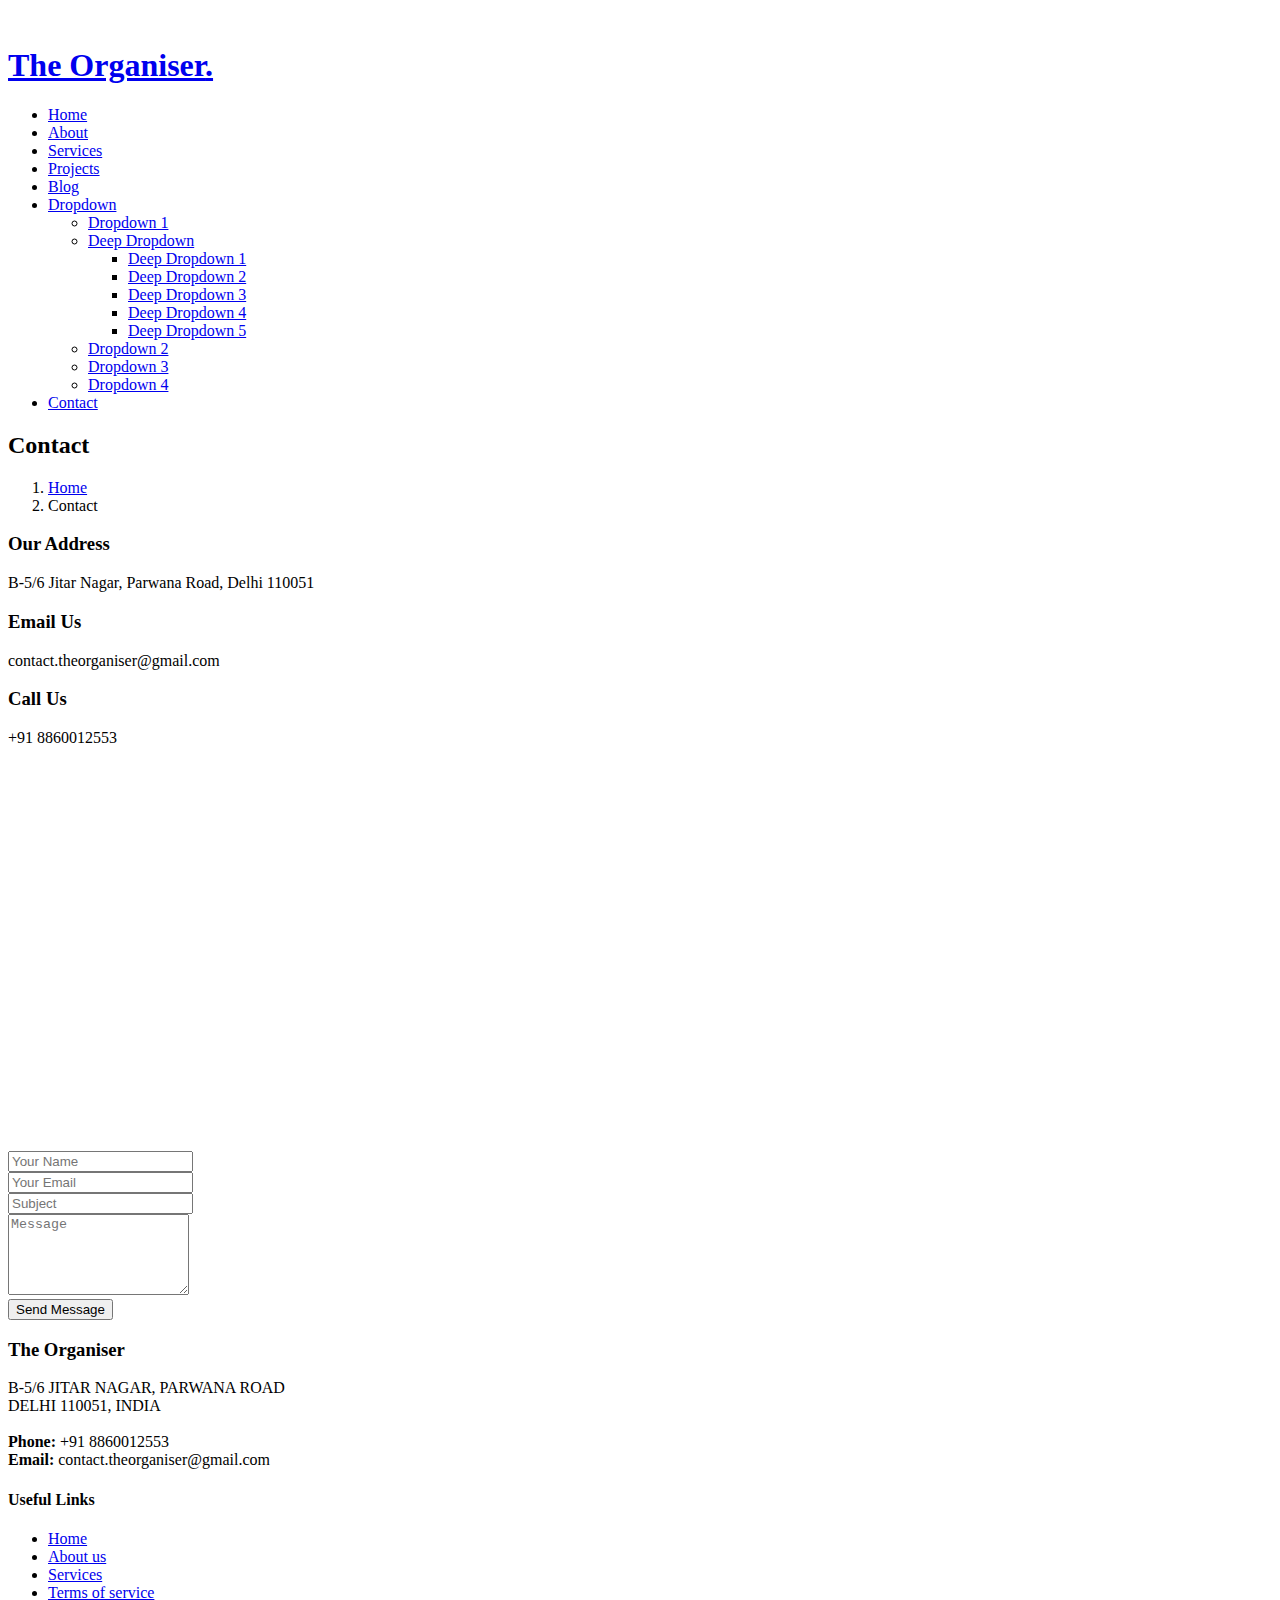
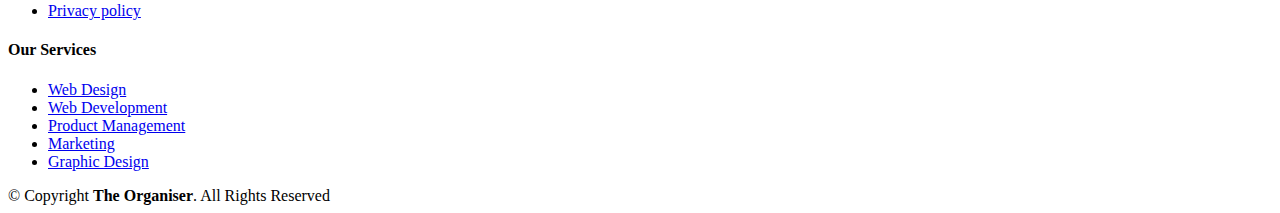
==== contact.html @ 1b604f3f "Contact page and form connection" ====
<!DOCTYPE html>
<html lang="en">

<head>
  <meta charset="utf-8">
  <meta content="width=device-width, initial-scale=1.0" name="viewport">

  <title>The Organiser - Contact</title>
  <meta content="" name="description">
  <meta content="" name="keywords">

  <!-- Favicons -->
  <link href="assets/img/favicon.ico" rel="icon">
  <link href="assets/img/apple-touch-icon.png" rel="apple-touch-icon">

  <!-- Google Fonts -->
  <link rel="preconnect" href="https://fonts.googleapis.com">
  <link rel="preconnect" href="https://fonts.gstatic.com" crossorigin>
  <link href="https://fonts.googleapis.com/css2?family=Open+Sans:ital,wght@0,300;0,400;0,500;0,600;0,700;1,300;1,400;1,600;1,700&family=Roboto:ital,wght@0,300;0,400;0,500;0,600;0,700;1,300;1,400;1,500;1,600;1,700&family=Work+Sans:ital,wght@0,300;0,400;0,500;0,600;0,700;1,300;1,400;1,500;1,600;1,700&display=swap" rel="stylesheet">

  <!-- Vendor CSS Files -->
  <link href="assets/vendor/bootstrap/css/bootstrap.min.css" rel="stylesheet">
  <link href="assets/vendor/bootstrap-icons/bootstrap-icons.css" rel="stylesheet">
  <link href="assets/vendor/fontawesome-free/css/all.min.css" rel="stylesheet">
  <link href="assets/vendor/aos/aos.css" rel="stylesheet">
  <link href="assets/vendor/glightbox/css/glightbox.min.css" rel="stylesheet">
  <link href="assets/vendor/swiper/swiper-bundle.min.css" rel="stylesheet">

  <!-- Template Main CSS File -->
  <link href="assets/css/main.css" rel="stylesheet">

</head>

<body>

  <!-- ======= Header ======= -->
  <header id="header" class="header d-flex align-items-center">
    <div class="container-fluid container-xl d-flex align-items-center justify-content-between">

      <a href="index.html" class="logo d-flex align-items-center">
        <!-- Uncomment the line below if you also wish to use an image logo -->
        <img src="assets/img/logo.png" alt="">
        <h1>The Organiser<span>.</span></h1>
      </a>

      <i class="mobile-nav-toggle mobile-nav-show bi bi-list"></i>
      <i class="mobile-nav-toggle mobile-nav-hide d-none bi bi-x"></i>
      <nav id="navbar" class="navbar">
        <ul>
          <li><a href="index.html">Home</a></li>
          <li><a href="about.html">About</a></li>
          <li><a href="services.html">Services</a></li>
          <li><a href="projects.html">Projects</a></li>
          <li><a href="blog.html">Blog</a></li>
          <li class="dropdown"><a href="#"><span>Dropdown</span> <i class="bi bi-chevron-down dropdown-indicator"></i></a>
            <ul>
              <li><a href="#">Dropdown 1</a></li>
              <li class="dropdown"><a href="#"><span>Deep Dropdown</span> <i class="bi bi-chevron-down dropdown-indicator"></i></a>
                <ul>
                  <li><a href="#">Deep Dropdown 1</a></li>
                  <li><a href="#">Deep Dropdown 2</a></li>
                  <li><a href="#">Deep Dropdown 3</a></li>
                  <li><a href="#">Deep Dropdown 4</a></li>
                  <li><a href="#">Deep Dropdown 5</a></li>
                </ul>
              </li>
              <li><a href="#">Dropdown 2</a></li>
              <li><a href="#">Dropdown 3</a></li>
              <li><a href="#">Dropdown 4</a></li>
            </ul>
          </li>
          <li><a href="contact.html" class="active">Contact</a></li>
        </ul>
      </nav><!-- .navbar -->

    </div>
  </header><!-- End Header -->

  <main id="main">

    <!-- ======= Breadcrumbs ======= -->
    <div class="breadcrumbs d-flex align-items-center" style="background-image: url('assets/img/breadcrumbs-bg.jpeg');">
      <div class="container position-relative d-flex flex-column align-items-center" data-aos="fade">

        <h2>Contact</h2>
        <ol>
          <li><a href="index.html">Home</a></li>
          <li>Contact</li>
        </ol>

      </div>
    </div><!-- End Breadcrumbs -->

    <!-- ======= Contact Section ======= -->
    <section id="contact" class="contact">
      <div class="container" data-aos="fade-up" data-aos-delay="100">

        <div class="row gy-4">
          <div class="col-lg-6">
            <div class="info-item  d-flex flex-column justify-content-center align-items-center">
              <i class="bi bi-map"></i>
              <h3>Our Address</h3>
              <p>B-5/6 Jitar Nagar, Parwana Road, Delhi 110051</p>
            </div>
          </div><!-- End Info Item -->

          <div class="col-lg-3 col-md-6">
            <div class="info-item d-flex flex-column justify-content-center align-items-center">
              <i class="bi bi-envelope"></i>
              <h3>Email Us</h3>
              <p>contact.theorganiser@gmail.com</p>
            </div>
          </div><!-- End Info Item -->

          <div class="col-lg-3 col-md-6">
            <div class="info-item  d-flex flex-column justify-content-center align-items-center">
              <i class="bi bi-telephone"></i>
              <h3>Call Us</h3>
              <p>+91 8860012553</p>
            </div>
          </div><!-- End Info Item -->

        </div>

        <div class="row gy-4 mt-1">

          <div class="col-lg-6 ">
            <iframe src="https://www.google.com/maps/embed?pb=!1m18!1m12!1m3!1d448183.739071937!2d76.81307278286253!3d28.646677259482846!2m3!1f0!2f0!3f0!3m2!1i1024!2i768!4f13.1!3m3!1m2!1s0x390cfd5b347eb62d%3A0x37205b715389640!2sDelhi!5e0!3m2!1sen!2sin!4v1661355972885!5m2!1sen!2sin" frameborder="0" style="border:0; width: 100%; height: 384px;" allowfullscreen></iframe>
          </div><!-- End Google Maps -->

          <div class="col-lg-6">
            <form action="https://formspree.io/f/xzbwzrog" method="post" role="form" class="php-email-form">
              <div class="row gy-4">
                <div class="col-lg-6 form-group">
                  <input type="text" name="name" class="form-control" id="name" placeholder="Your Name" required>
                </div>
                <div class="col-lg-6 form-group">
                  <input type="email" class="form-control" name="email" id="email" placeholder="Your Email" required>
                </div>
              </div>
              <div class="form-group">
                <input type="text" class="form-control" name="subject" id="subject" placeholder="Subject" required>
              </div>
              <div class="form-group">
                <textarea class="form-control" name="message" rows="5" placeholder="Message" required></textarea>
              </div>
              <input type="hidden" name="_next" value="https://theorganiser.co.in/thanks.html">
              
              <div class="text-center"><button type="submit">Send Message</button></div>

            </form>
          </div><!-- End Contact Form -->

        </div>

      </div>
    </section><!-- End Contact Section -->

  </main><!-- End #main -->

  <!-- ======= Footer ======= -->
  <footer id="footer" class="footer">

    <div class="footer-content position-relative">
      <div class="container">
        <div class="row">

          <div class="col-lg-4 col-md-6">
            <div class="footer-info">
              <h3>The Organiser</h3>
              <p>
                B-5/6 JITAR NAGAR, PARWANA ROAD <br>
                DELHI 110051, INDIA<br><br>
                <strong>Phone:</strong> +91 8860012553<br>
                <strong>Email:</strong> contact.theorganiser@gmail.com<br>
              </p>
              <div class="social-links d-flex mt-3">
                <a href="#" class="d-flex align-items-center justify-content-center"><i class="bi bi-twitter"></i></a>
                <a href="#" class="d-flex align-items-center justify-content-center"><i class="bi bi-facebook"></i></a>
                <a href="#" class="d-flex align-items-center justify-content-center"><i class="bi bi-instagram"></i></a>
                <a href="https://www.linkedin.com/company/theorganiser" class="d-flex align-items-center justify-content-center"><i class="bi bi-linkedin"></i></a>
              </div>
            </div>
          </div><!-- End footer info column-->

          <div class="col-lg-2 col-md-3 footer-links">
            <h4>Useful Links</h4>
            <ul>
              <li><a href="#">Home</a></li>
              <li><a href="#">About us</a></li>
              <li><a href="#">Services</a></li>
              <li><a href="#">Terms of service</a></li>
              <li><a href="#">Privacy policy</a></li>
            </ul>
          </div><!-- End footer links column-->

          <div class="col-lg-2 col-md-3 footer-links">
            <h4>Our Services</h4>
            <ul>
              <li><a href="#">Web Design</a></li>
              <li><a href="#">Web Development</a></li>
              <li><a href="#">Product Management</a></li>
              <li><a href="#">Marketing</a></li>
              <li><a href="#">Graphic Design</a></li>
            </ul>
          </div><!-- End footer links column-->

          <!-- <div class="col-lg-2 col-md-3 footer-links">
            <h4>Hic solutasetp</h4>
            <ul>
              <li><a href="#">Molestiae accusamus iure</a></li>
              <li><a href="#">Excepturi dignissimos</a></li>
              <li><a href="#">Suscipit distinctio</a></li>
              <li><a href="#">Dilecta</a></li>
              <li><a href="#">Sit quas consectetur</a></li>
            </ul>
          </div>End footer links column -->

          <!-- <div class="col-lg-2 col-md-3 footer-links">
            <h4>Nobis illum</h4>
            <ul>
              <li><a href="#">Ipsam</a></li>
              <li><a href="#">Laudantium dolorum</a></li>
              <li><a href="#">Dinera</a></li>
              <li><a href="#">Trodelas</a></li>
              <li><a href="#">Flexo</a></li>
            </ul>
          </div>End footer links column -->

        </div>
      </div>
    </div>

    <div class="footer-legal text-center position-relative">
      <div class="container">
        <div class="copyright">
          &copy; Copyright <strong><span>The Organiser</span></strong>. All Rights Reserved
        </div>
      </div>
    </div>

  </footer>
  <!-- End Footer -->

  <a href="#" class="scroll-top d-flex align-items-center justify-content-center"><i class="bi bi-arrow-up-short"></i></a>

  <div id="preloader"></div>

  <!-- Vendor JS Files -->
  <script src="assets/vendor/bootstrap/js/bootstrap.bundle.min.js"></script>
  <script src="assets/vendor/aos/aos.js"></script>
  <script src="assets/vendor/glightbox/js/glightbox.min.js"></script>
  <script src="assets/vendor/isotope-layout/isotope.pkgd.min.js"></script>
  <script src="assets/vendor/swiper/swiper-bundle.min.js"></script>
  <script src="assets/vendor/purecounter/purecounter_vanilla.js"></script>


  <!-- Template Main JS File -->
  <script src="assets/js/main.js"></script>

</body>

</html>
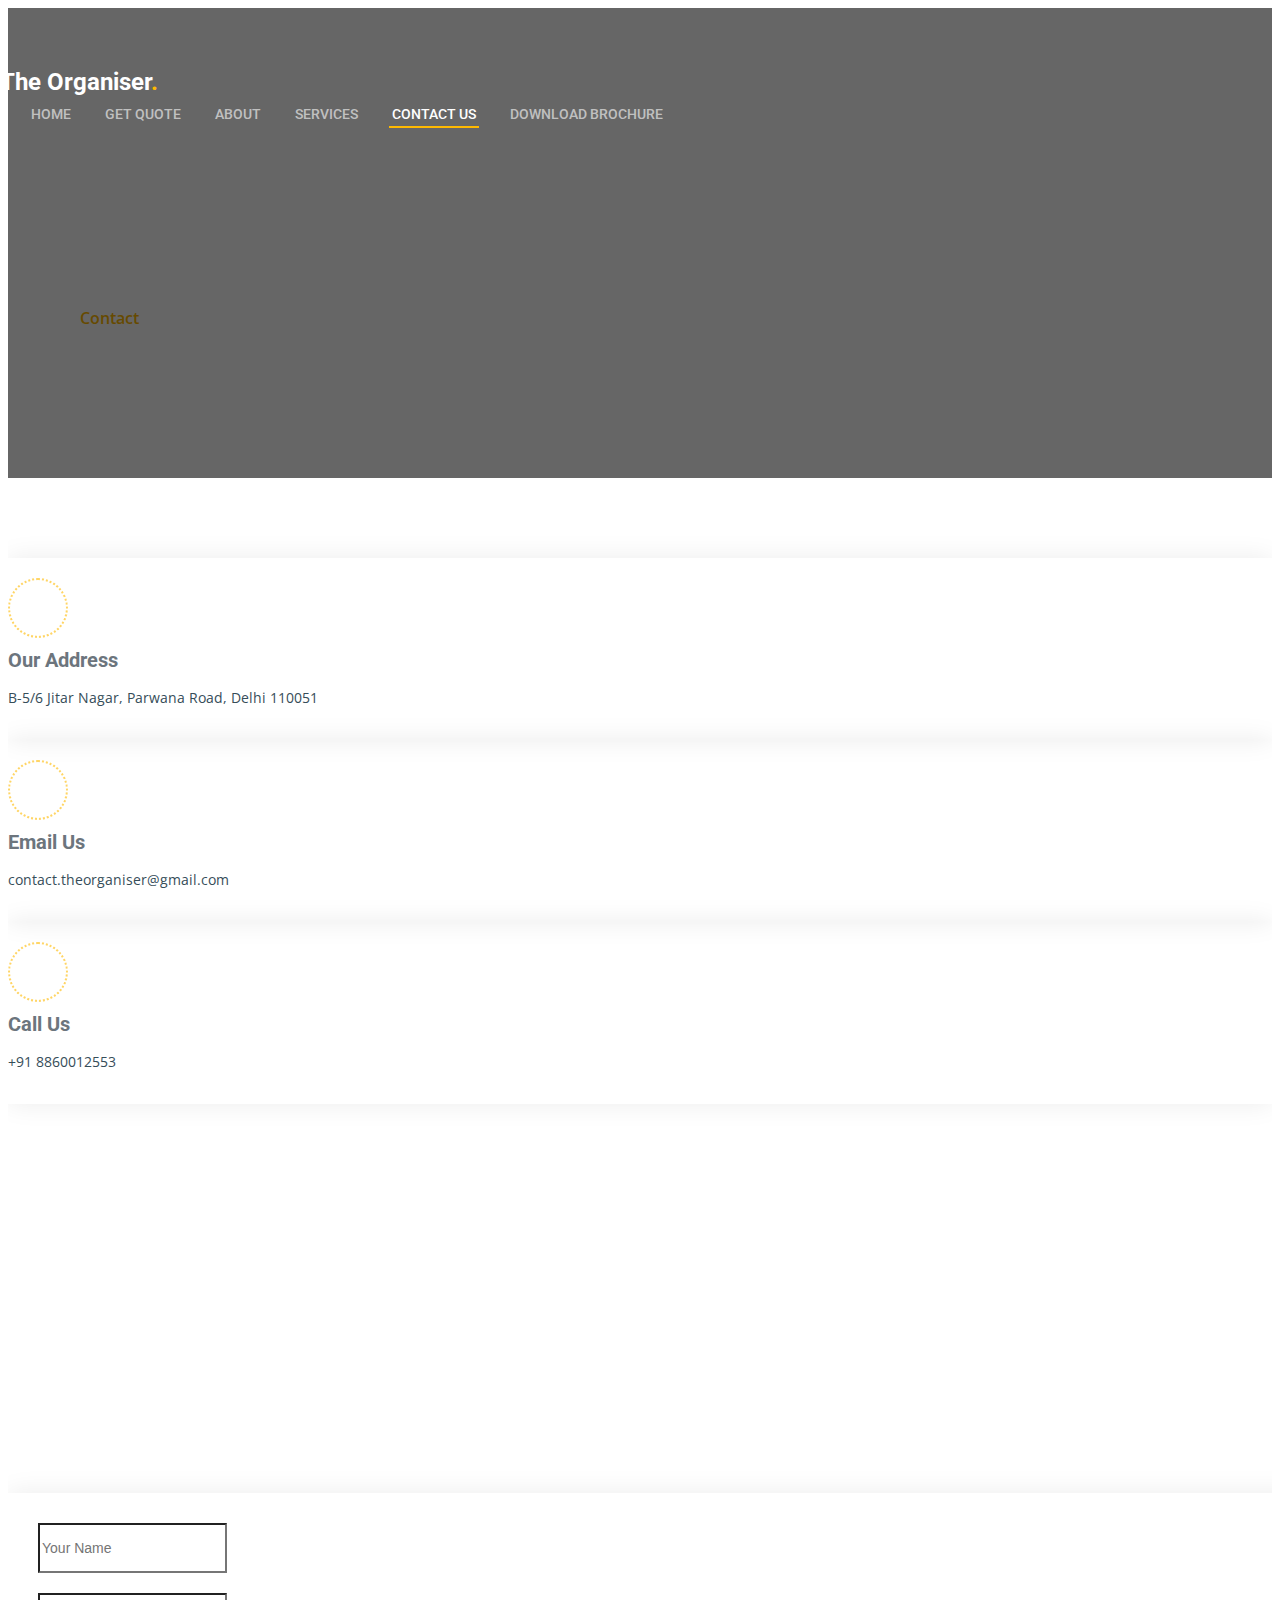
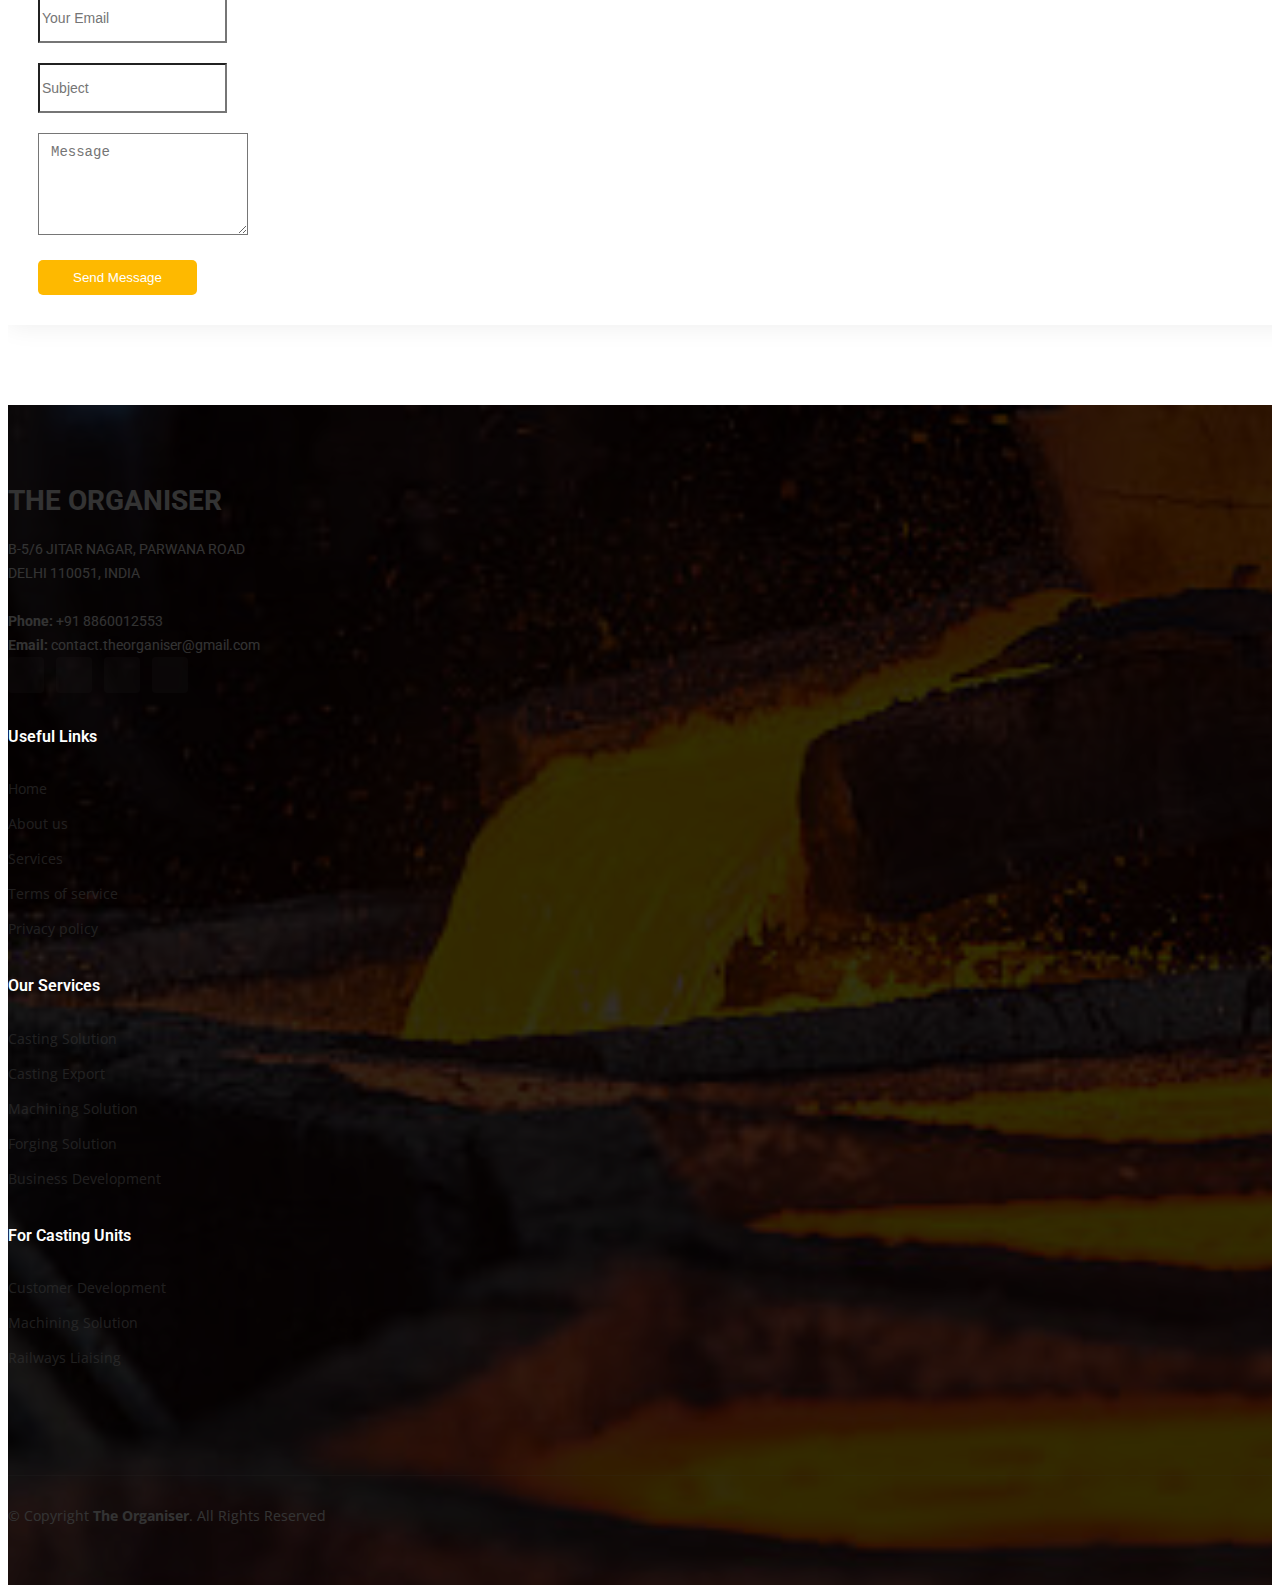
==== commit 27994256: "Major changes" ====
--- a/contact.html
+++ b/contact.html
@@ -32,13 +32,43 @@
 </head>
 
 <body>
+    <!-- Messenger Chat plugin Code -->
+    <div id="fb-root"></div>
+
+    <!-- Your Chat plugin code -->
+    <div id="fb-customer-chat" class="fb-customerchat">
+    </div>
+  
+    <script>
+      var chatbox = document.getElementById('fb-customer-chat');
+      chatbox.setAttribute("page_id", "102959632705747");
+      chatbox.setAttribute("attribution", "biz_inbox");
+    </script>
+  
+    <!-- Your SDK code -->
+    <script>
+      window.fbAsyncInit = function() {
+        FB.init({
+          xfbml            : true,
+          version          : 'v15.0'
+        });
+      };
+  
+      (function(d, s, id) {
+        var js, fjs = d.getElementsByTagName(s)[0];
+        if (d.getElementById(id)) return;
+        js = d.createElement(s); js.id = id;
+        js.src = 'https://connect.facebook.net/en_US/sdk/xfbml.customerchat.js';
+        fjs.parentNode.insertBefore(js, fjs);
+      }(document, 'script', 'facebook-jssdk'));
+    </script>
 
   <!-- ======= Header ======= -->
   <header id="header" class="header d-flex align-items-center">
     <div class="container-fluid container-xl d-flex align-items-center justify-content-between">
 
       <a href="index.html" class="logo d-flex align-items-center">
-        <!-- Uncomment the line below if you also wish to use an image logo -->
+
         <img src="assets/img/logo.png" alt="">
         <h1>The Organiser<span>.</span></h1>
       </a>
@@ -48,11 +78,16 @@
       <nav id="navbar" class="navbar">
         <ul>
           <li><a href="index.html">Home</a></li>
-          <li><a href="about.html">About</a></li>
-          <li><a href="services.html">Services</a></li>
-          <li><a href="projects.html">Projects</a></li>
-          <li><a href="blog.html">Blog</a></li>
-          <li class="dropdown"><a href="#"><span>Dropdown</span> <i class="bi bi-chevron-down dropdown-indicator"></i></a>
+          <li><a href="index.html#get-started">Get Quote</a></li>
+          <li><a href="index.html#alt-services">About</a></li>
+          <li><a href="index.html#services">Services</a></li>
+          <!-- <li><a href="projects.html">Projects</a></li> -->
+          <li><a href="contact.html" class="active">Contact Us</a></li>
+          <li><a href="https://drive.google.com/open?id=1rISiBmNEowS4WMUjXelpW4gPOyFJkO85&authuser=contact.theorganiser%40gmail.com&usp=drive_fs" download="The-Organiser-Company-Profile" target="_blank" rel="noopener noreferrer">Download Brochure</a></li>
+
+          <!-- Dropdown Start-->
+
+          <!-- <li class="dropdown"><a href="#"><span>Dropdown</span> <i class="bi bi-chevron-down dropdown-indicator"></i></a>
             <ul>
               <li><a href="#">Dropdown 1</a></li>
               <li class="dropdown"><a href="#"><span>Deep Dropdown</span> <i class="bi bi-chevron-down dropdown-indicator"></i></a>
@@ -68,8 +103,13 @@
               <li><a href="#">Dropdown 3</a></li>
               <li><a href="#">Dropdown 4</a></li>
             </ul>
-          </li>
-          <li><a href="contact.html" class="active">Contact</a></li>
+          </li> -->
+
+          <!-- Dropdown End-->
+          <!-- Blog Start -->
+          <!-- <li><a href="blog.html">Blog</a></li> -->
+          <!-- Blog End -->
+          
         </ul>
       </nav><!-- .navbar -->
 
@@ -158,89 +198,89 @@
 
   </main><!-- End #main -->
 
-  <!-- ======= Footer ======= -->
-  <footer id="footer" class="footer">
-
-    <div class="footer-content position-relative">
-      <div class="container">
-        <div class="row">
-
-          <div class="col-lg-4 col-md-6">
-            <div class="footer-info">
-              <h3>The Organiser</h3>
-              <p>
-                B-5/6 JITAR NAGAR, PARWANA ROAD <br>
-                DELHI 110051, INDIA<br><br>
-                <strong>Phone:</strong> +91 8860012553<br>
-                <strong>Email:</strong> contact.theorganiser@gmail.com<br>
-              </p>
-              <div class="social-links d-flex mt-3">
-                <a href="#" class="d-flex align-items-center justify-content-center"><i class="bi bi-twitter"></i></a>
-                <a href="#" class="d-flex align-items-center justify-content-center"><i class="bi bi-facebook"></i></a>
-                <a href="#" class="d-flex align-items-center justify-content-center"><i class="bi bi-instagram"></i></a>
-                <a href="https://www.linkedin.com/company/theorganiser" class="d-flex align-items-center justify-content-center"><i class="bi bi-linkedin"></i></a>
-              </div>
+<!-- ======= Footer ======= -->
+<footer id="footer" class="footer">
+
+  <div class="footer-content position-relative">
+    <div class="container">
+      <div class="row">
+
+        <div class="col-lg-4 col-md-6">
+          <div class="footer-info">
+            <h3>The Organiser</h3>
+            <p>
+              B-5/6 JITAR NAGAR, PARWANA ROAD <br>
+              DELHI 110051, INDIA<br><br>
+              <strong>Phone:</strong> +91 8860012553<br>
+              <strong>Email:</strong> contact.theorganiser@gmail.com<br>
+            </p>
+            <div class="social-links d-flex mt-3">
+              <a href="#" class="d-flex align-items-center justify-content-center"><i class="bi bi-twitter"></i></a>
+              <a href="#" class="d-flex align-items-center justify-content-center"><i class="bi bi-facebook"></i></a>
+              <a href="#" class="d-flex align-items-center justify-content-center"><i class="bi bi-instagram"></i></a>
+              <a href="https://www.linkedin.com/company/theorganiser" class="d-flex align-items-center justify-content-center"><i class="bi bi-linkedin"></i></a>
             </div>
-          </div><!-- End footer info column-->
-
-          <div class="col-lg-2 col-md-3 footer-links">
-            <h4>Useful Links</h4>
-            <ul>
-              <li><a href="#">Home</a></li>
-              <li><a href="#">About us</a></li>
-              <li><a href="#">Services</a></li>
-              <li><a href="#">Terms of service</a></li>
-              <li><a href="#">Privacy policy</a></li>
-            </ul>
-          </div><!-- End footer links column-->
-
-          <div class="col-lg-2 col-md-3 footer-links">
-            <h4>Our Services</h4>
-            <ul>
-              <li><a href="#">Web Design</a></li>
-              <li><a href="#">Web Development</a></li>
-              <li><a href="#">Product Management</a></li>
-              <li><a href="#">Marketing</a></li>
-              <li><a href="#">Graphic Design</a></li>
-            </ul>
-          </div><!-- End footer links column-->
-
-          <!-- <div class="col-lg-2 col-md-3 footer-links">
-            <h4>Hic solutasetp</h4>
-            <ul>
-              <li><a href="#">Molestiae accusamus iure</a></li>
-              <li><a href="#">Excepturi dignissimos</a></li>
-              <li><a href="#">Suscipit distinctio</a></li>
-              <li><a href="#">Dilecta</a></li>
-              <li><a href="#">Sit quas consectetur</a></li>
-            </ul>
-          </div>End footer links column -->
-
-          <!-- <div class="col-lg-2 col-md-3 footer-links">
-            <h4>Nobis illum</h4>
-            <ul>
-              <li><a href="#">Ipsam</a></li>
-              <li><a href="#">Laudantium dolorum</a></li>
-              <li><a href="#">Dinera</a></li>
-              <li><a href="#">Trodelas</a></li>
-              <li><a href="#">Flexo</a></li>
-            </ul>
-          </div>End footer links column -->
-
-        </div>
+          </div>
+        </div><!-- End footer info column-->
+
+        <div class="col-lg-2 col-md-3 footer-links">
+          <h4>Useful Links</h4>
+          <ul>
+            <li><a href="index.html">Home</a></li>
+            <li><a href="index.html#alt-services">About us</a></li>
+            <li><a href="index.html#services">Services</a></li>
+            <li><a href="terms.html">Terms of service</a></li>
+            <li><a href="privacy-policy.html">Privacy policy</a></li>
+          </ul>
+        </div><!-- End footer links column-->
+
+        <div class="col-lg-2 col-md-3 footer-links">
+          <h4>Our Services</h4>
+          <ul>
+            <li><a href="#">Casting Solution</a></li>
+            <li><a href="#">Casting Export</a></li>
+            <li><a href="#">Machining Solution</a></li>
+            <li><a href="#">Forging Solution</a></li>
+            <li><a href="#">Business Development</a></li>
+          </ul>
+        </div><!-- End footer links column-->
+
+        <div class="col-lg-2 col-md-3 footer-links">
+          <h4>For Casting Units</h4>
+          <ul>
+            <li><a href="#">Customer Development</a></li>
+            <li><a href="#">Machining Solution</a></li>
+            <li><a href="#">Railways Liaising</a></li>
+            <li><a href="#"> </a></li>
+            <li><a href="#"> </a></li>
+          </ul>
+        </div><!-- End footer links column -->
+
+        <!-- <div class="col-lg-2 col-md-3 footer-links">
+          <h4>Nobis illum</h4>
+          <ul>
+            <li><a href="#">Ipsam</a></li>
+            <li><a href="#">Laudantium dolorum</a></li>
+            <li><a href="#">Dinera</a></li>
+            <li><a href="#">Trodelas</a></li>
+            <li><a href="#">Flexo</a></li>
+          </ul>
+        </div>End footer links column -->
+
       </div>
     </div>
-
-    <div class="footer-legal text-center position-relative">
-      <div class="container">
-        <div class="copyright">
-          &copy; Copyright <strong><span>The Organiser</span></strong>. All Rights Reserved
-        </div>
+  </div>
+
+  <div class="footer-legal text-center position-relative">
+    <div class="container">
+      <div class="copyright">
+        &copy; Copyright <strong><span>The Organiser</span></strong>. All Rights Reserved
       </div>
     </div>
-
-  </footer>
-  <!-- End Footer -->
+  </div>
+
+</footer>
+<!-- End Footer -->
 
   <a href="#" class="scroll-top d-flex align-items-center justify-content-center"><i class="bi bi-arrow-up-short"></i></a>
 
--- a/assets/css/main.css
+++ b/assets/css/main.css
@@ -0,0 +1,2690 @@
+/*--------------------------------------------------------------
+# Set main reusable colors and fonts using CSS variables
+# Learn more about CSS variables at https://developer.mozilla.org/en-US/docs/Web/CSS/Using_CSS_custom_properties
+--------------------------------------------------------------*/
+/* Fonts */
+:root {
+  --font-default: "Open Sans", system-ui, -apple-system, "Segoe UI", Roboto, "Helvetica Neue", Arial, "Noto Sans", "Liberation Sans", sans-serif, "Apple Color Emoji", "Segoe UI Emoji", "Segoe UI Symbol", "Noto Color Emoji";
+  --font-primary: "Roboto", sans-serif;
+  --font-secondary: "Work Sans", sans-serif;
+}
+
+/* Colors */
+:root {
+  --color-default: #364d59;
+  --color-primary: #feb900;
+  --color-secondary: #52565e;
+}
+
+/* Smooth scroll behavior */
+:root {
+  scroll-behavior: smooth;
+}
+
+/*--------------------------------------------------------------
+# General
+--------------------------------------------------------------*/
+body {
+  font-family: var(--font-default);
+  color: var(--color-default);
+  overflow-x: hidden;
+}
+
+a {
+  color: var(--color-primary);
+  text-decoration: none;
+}
+
+a:hover {
+  color: #ffc732;
+  text-decoration: none;
+}
+
+h1,
+h2,
+h3,
+h4,
+h5,
+h6 {
+  font-family: var(--font-primary);
+}
+
+/*--------------------------------------------------------------
+# Sections & Section Header
+--------------------------------------------------------------*/
+section {
+  padding: 80px 0;
+  overflow: hidden;
+}
+
+.section-bg {
+  background-color: #f5f6f7;
+}
+
+.section-header {
+  text-align: center;
+  padding-bottom: 70px;
+}
+
+.section-header h2 {
+  font-size: 32px;
+  font-weight: 700;
+  position: relative;
+  color: #2e3135;
+}
+
+.section-header h2:before,
+.section-header h2:after {
+  content: "";
+  width: 50px;
+  height: 2px;
+  background: var(--color-primary);
+  display: inline-block;
+}
+
+.section-header h2:before {
+  margin: 0 15px 10px 0;
+}
+
+.section-header h2:after {
+  margin: 0 0 10px 15px;
+}
+
+.section-header p {
+  margin: 0 auto 0 auto;
+}
+
+@media (min-width: 1199px) {
+  .section-header p {
+    max-width: 60%;
+  }
+}
+
+/*--------------------------------------------------------------
+# Breadcrumbs
+--------------------------------------------------------------*/
+.breadcrumbs {
+  padding: 140px 0 60px 0;
+  min-height: 30vh;
+  position: relative;
+  background-size: cover;
+  background-position: center;
+  background-repeat: no-repeat;
+}
+
+.breadcrumbs:before {
+  content: "";
+  background-color: rgba(0, 0, 0, 0.6);
+  position: absolute;
+  inset: 0;
+}
+
+.breadcrumbs h2 {
+  font-size: 56px;
+  font-weight: 500;
+  color: #fff;
+  font-family: var(--font-secondary);
+}
+
+.breadcrumbs ol {
+  display: flex;
+  flex-wrap: wrap;
+  list-style: none;
+  padding: 0 0 10px 0;
+  margin: 0;
+  font-size: 16px;
+  font-weight: 600;
+  color: var(--color-primary);
+}
+
+.breadcrumbs ol a {
+  color: rgba(255, 255, 255, 0.8);
+  transition: 0.3s;
+}
+
+.breadcrumbs ol a:hover {
+  text-decoration: underline;
+}
+
+.breadcrumbs ol li+li {
+  padding-left: 10px;
+}
+
+.breadcrumbs ol li+li::before {
+  display: inline-block;
+  padding-right: 10px;
+  color: #fff;
+  content: "/";
+}
+
+/*--------------------------------------------------------------
+# Scroll top button
+--------------------------------------------------------------*/
+.scroll-top {
+  position: fixed;
+  visibility: hidden;
+  opacity: 0;
+  right: 15px;
+  bottom: 15px;
+  z-index: 99999;
+  background: var(--color-primary);
+  width: 40px;
+  height: 40px;
+  border-radius: 4px;
+  transition: all 0.4s;
+}
+
+.scroll-top i {
+  font-size: 24px;
+  color: var(--color-secondary);
+  line-height: 0;
+}
+
+.scroll-top:hover {
+  background: #ffc732;
+  color: #fff;
+}
+
+.scroll-top.active {
+  visibility: visible;
+  opacity: 1;
+}
+
+/*--------------------------------------------------------------
+# Preloader
+--------------------------------------------------------------*/
+#preloader {
+  position: fixed;
+  inset: 0;
+  z-index: 999999;
+  overflow: hidden;
+  background: #fff;
+  transition: all 0.6s ease-out;
+}
+
+#preloader:before {
+  content: "";
+  position: fixed;
+  top: calc(50% - 30px);
+  left: calc(50% - 30px);
+  border: 6px solid #fff;
+  border-color: var(--color-primary) transparent var(--color-primary) transparent;
+  border-radius: 50%;
+  width: 60px;
+  height: 60px;
+  -webkit-animation: animate-preloader 1.5s linear infinite;
+  animation: animate-preloader 1.5s linear infinite;
+}
+
+@-webkit-keyframes animate-preloader {
+  0% {
+    transform: rotate(0deg);
+  }
+
+  100% {
+    transform: rotate(360deg);
+  }
+}
+
+@keyframes animate-preloader {
+  0% {
+    transform: rotate(0deg);
+  }
+
+  100% {
+    transform: rotate(360deg);
+  }
+}
+
+/*--------------------------------------------------------------
+# Disable aos animation delay on mobile devices
+--------------------------------------------------------------*/
+@media screen and (max-width: 768px) {
+  [data-aos-delay] {
+    transition-delay: 0 !important;
+  }
+}
+
+/*--------------------------------------------------------------
+# Header
+--------------------------------------------------------------*/
+.header {
+  z-index: 997;
+  position: absolute;
+  padding: 30px 0;
+  top: 0;
+  left: 0;
+  right: 0;
+}
+
+.header .logo img {
+  max-height: 40px;
+  margin-right: 6px;
+}
+
+.header .logo h1 {
+  font-size: 24px;
+  font-weight: 700;
+  color: #fff;
+  margin-bottom: 0;
+  font-family: var(--font-primary);
+}
+
+.header .logo h1 span {
+  color: var(--color-primary);
+}
+
+/*--------------------------------------------------------------
+# Desktop Navigation
+--------------------------------------------------------------*/
+@media (min-width: 1280px) {
+  .navbar {
+    padding: 0;
+  }
+
+  .navbar ul {
+    margin: 0;
+    padding: 0;
+    display: flex;
+    list-style: none;
+    align-items: center;
+  }
+
+  .navbar li {
+    position: relative;
+  }
+
+  .navbar>ul>li {
+    white-space: nowrap;
+    padding: 10px 0 10px 28px;
+  }
+
+  .navbar a,
+  .navbar a:focus {
+    display: flex;
+    align-items: center;
+    justify-content: space-between;
+    padding: 0 3px;
+    font-family: var(--font-primary);
+    font-size: 14px;
+    font-weight: 500;
+    color: rgba(255, 255, 255, 0.6);
+    text-transform: uppercase;
+    white-space: nowrap;
+    transition: 0.3s;
+    position: relative;
+  }
+
+  .navbar a i,
+  .navbar a:focus i {
+    font-size: 12px;
+    line-height: 0;
+    margin-left: 5px;
+  }
+
+  .navbar>ul>li>a:before {
+    content: "";
+    position: absolute;
+    width: 100%;
+    height: 2px;
+    bottom: -6px;
+    left: 0;
+    background-color: var(--color-primary);
+    visibility: hidden;
+    width: 0px;
+    transition: all 0.3s ease-in-out 0s;
+  }
+
+  .navbar a:hover:before,
+  .navbar li:hover>a:before,
+  .navbar .active:before {
+    visibility: visible;
+    width: 100%;
+  }
+
+  .navbar a:hover,
+  .navbar .active,
+  .navbar .active:focus,
+  .navbar li:hover>a {
+    color: #fff;
+  }
+
+  .navbar .dropdown ul {
+    display: block;
+    position: absolute;
+    left: 28px;
+    top: calc(100% + 30px);
+    margin: 0;
+    padding: 10px 0;
+    z-index: 99;
+    opacity: 0;
+    visibility: hidden;
+    background: #fff;
+    box-shadow: 0px 0px 30px rgba(127, 137, 161, 0.25);
+    transition: 0.3s;
+  }
+
+  .navbar .dropdown ul li {
+    min-width: 200px;
+  }
+
+  .navbar .dropdown ul a {
+    padding: 10px 20px;
+    font-size: 15px;
+    text-transform: none;
+    color: var(--color-default);
+    font-weight: 400;
+  }
+
+  .navbar .dropdown ul a i {
+    font-size: 12px;
+  }
+
+  .navbar .dropdown ul a:hover,
+  .navbar .dropdown ul .active:hover,
+  .navbar .dropdown ul li:hover>a {
+    color: var(--color-primary);
+  }
+
+  .navbar .dropdown:hover>ul {
+    opacity: 1;
+    top: 100%;
+    visibility: visible;
+  }
+
+  .navbar .dropdown .dropdown ul {
+    top: 0;
+    left: calc(100% - 30px);
+    visibility: hidden;
+  }
+
+  .navbar .dropdown .dropdown:hover>ul {
+    opacity: 1;
+    top: 0;
+    left: 100%;
+    visibility: visible;
+  }
+}
+
+@media (min-width: 1280px) and (max-width: 1366px) {
+  .navbar .dropdown .dropdown ul {
+    left: -90%;
+  }
+
+  .navbar .dropdown .dropdown:hover>ul {
+    left: -100%;
+  }
+}
+
+@media (min-width: 1280px) {
+
+  .mobile-nav-show,
+  .mobile-nav-hide {
+    display: none;
+  }
+}
+
+/*--------------------------------------------------------------
+# Mobile Navigation
+--------------------------------------------------------------*/
+@media (max-width: 1279px) {
+  .navbar {
+    position: fixed;
+    top: 0;
+    right: -100%;
+    width: 100%;
+    max-width: 400px;
+    bottom: 0;
+    transition: 0.3s;
+    z-index: 9997;
+  }
+
+  .navbar ul {
+    position: absolute;
+    inset: 0;
+    padding: 50px 0 10px 0;
+    margin: 0;
+    background: rgba(0, 0, 0, 0.8);
+    overflow-y: auto;
+    transition: 0.3s;
+    z-index: 9998;
+  }
+
+  .navbar a,
+  .navbar a:focus {
+    display: flex;
+    align-items: center;
+    justify-content: space-between;
+    padding: 10px 20px;
+    font-family: var(--font-primary);
+    font-size: 15px;
+    font-weight: 500;
+    color: rgba(255, 255, 255, 0.7);
+    white-space: nowrap;
+    text-transform: uppercase;
+    transition: 0.3s;
+  }
+
+  .navbar a i,
+  .navbar a:focus i {
+    font-size: 12px;
+    line-height: 0;
+    margin-left: 5px;
+  }
+
+  .navbar a:hover,
+  .navbar .active,
+  .navbar .active:focus,
+  .navbar li:hover>a {
+    color: #fff;
+  }
+
+  .navbar .dropdown ul,
+  .navbar .dropdown .dropdown ul {
+    position: static;
+    display: none;
+    padding: 10px 0;
+    margin: 10px 20px;
+    transition: all 0.5s ease-in-out;
+    border: 1px solid #222428;
+  }
+
+  .navbar .dropdown>.dropdown-active,
+  .navbar .dropdown .dropdown>.dropdown-active {
+    display: block;
+  }
+
+  .mobile-nav-show {
+    position: relative;
+    color: #fff;
+    font-size: 28px;
+    cursor: pointer;
+    line-height: 0;
+    transition: 0.5s;
+    z-index: 9999;
+    padding-right: 10px;
+  }
+
+  .mobile-nav-hide {
+    color: #fff;
+    font-size: 32px;
+    cursor: pointer;
+    line-height: 0;
+    transition: 0.5s;
+    position: fixed;
+    right: 20px;
+    top: 20px;
+    z-index: 9999;
+  }
+
+  .mobile-nav-active {
+    overflow: hidden;
+  }
+
+  .mobile-nav-active .navbar {
+    right: 0;
+  }
+
+  .mobile-nav-active .navbar:before {
+    content: "";
+    position: fixed;
+    inset: 0;
+    background: rgba(0, 0, 0, 0.6);
+    z-index: 9996;
+  }
+}
+
+/*--------------------------------------------------------------
+# Get Started Section
+--------------------------------------------------------------*/
+.get-started .content {
+  padding: 30px 0;
+}
+
+.get-started .content h3 {
+  font-size: 36px;
+  color: var(--color-secondary);
+  font-weight: 600;
+  margin-bottom: 25px;
+  padding-bottom: 25px;
+  position: relative;
+}
+
+.get-started .content h3:after {
+  content: "";
+  position: absolute;
+  display: block;
+  width: 60px;
+  height: 4px;
+  background: var(--color-primary);
+  left: 0;
+  bottom: 0;
+}
+
+.get-started .content p {
+  font-size: 14px;
+}
+
+.get-started .php-email-form {
+  background: #fff;
+  padding: 30px;
+  height: 100%;
+}
+
+@media (max-width: 575px) {
+  .get-started .php-email-form {
+    padding: 20px;
+  }
+}
+
+.get-started .php-email-form h3 {
+  font-size: 14px;
+  font-weight: 700;
+  text-transform: uppercase;
+  letter-spacing: 1px;
+}
+
+.get-started .php-email-form p {
+  font-size: 14px;
+  margin-bottom: 20px;
+}
+
+.get-started .php-email-form .error-message {
+  display: none;
+  color: #fff;
+  background: #df1529;
+  text-align: left;
+  padding: 15px;
+  margin-bottom: 24px;
+  font-weight: 600;
+}
+
+.get-started .php-email-form .sent-message {
+  display: none;
+  color: #fff;
+  background: #059652;
+  text-align: center;
+  padding: 15px;
+  margin-bottom: 24px;
+  font-weight: 600;
+}
+
+.get-started .php-email-form .loading {
+  display: none;
+  background: #fff;
+  text-align: center;
+  padding: 15px;
+  margin-bottom: 24px;
+}
+
+.get-started .php-email-form .loading:before {
+  content: "";
+  display: inline-block;
+  border-radius: 50%;
+  width: 24px;
+  height: 24px;
+  margin: 0 10px -6px 0;
+  border: 3px solid #059652;
+  border-top-color: #fff;
+  -webkit-animation: animate-loading 1s linear infinite;
+  animation: animate-loading 1s linear infinite;
+}
+
+.get-started .php-email-form input,
+.get-started .php-email-form textarea {
+  border-radius: 0;
+  box-shadow: none;
+  font-size: 14px;
+  border-radius: 0;
+}
+
+.get-started .php-email-form input:focus,
+.get-started .php-email-form textarea:focus {
+  border-color: var(--color-primary);
+}
+
+.get-started .php-email-form input {
+  padding: 12px 15px;
+}
+
+.get-started .php-email-form textarea {
+  padding: 12px 15px;
+}
+
+.get-started .php-email-form button[type=submit] {
+  background: var(--color-primary);
+  border: 0;
+  padding: 10px 30px;
+  color: #fff;
+  transition: 0.4s;
+  border-radius: 4px;
+}
+
+.get-started .php-email-form button[type=submit]:hover {
+  background: rgba(254, 185, 0, 0.8);
+}
+
+@-webkit-keyframes animate-loading {
+  0% {
+    transform: rotate(0deg);
+  }
+
+  100% {
+    transform: rotate(360deg);
+  }
+}
+
+@keyframes animate-loading {
+  0% {
+    transform: rotate(0deg);
+  }
+
+  100% {
+    transform: rotate(360deg);
+  }
+}
+
+/*--------------------------------------------------------------
+# Constructions Section
+--------------------------------------------------------------*/
+.constructions .card-item {
+  border: 1px solid rgba(82, 86, 94, 0.2);
+  background: #fff;
+  position: relative;
+  border-radius: 0;
+}
+
+.constructions .card-item .card-bg {
+  min-height: 300px;
+  background-size: cover;
+  background-position: center;
+  background-repeat: no-repeat;
+}
+
+.constructions .card-item .card-body {
+  padding: 30px;
+}
+
+.constructions .card-item h4 {
+  font-weight: 700;
+  font-size: 20px;
+  margin-bottom: 15px;
+  color: var(--color-secondary);
+}
+
+.constructions .card-item p {
+  color: var(--color-secondary);
+  margin: 0;
+}
+
+/*--------------------------------------------------------------
+# Services Section
+--------------------------------------------------------------*/
+.services .service-item {
+  padding: 40px;
+  background: #fff;
+  height: 100%;
+}
+
+.services .service-item .icon {
+  width: 48px;
+  height: 48px;
+  position: relative;
+  margin-bottom: 50px;
+}
+
+.services .service-item .icon i {
+  color: var(--color-secondary);
+  font-size: 40px;
+  transition: ease-in-out 0.3s;
+  z-index: 2;
+  position: relative;
+  line-height: 1.8;
+}
+
+.services .service-item .icon:before {
+  position: absolute;
+  content: "";
+  height: 100%;
+  width: 100%;
+  background: #f0f1f2;
+  border-radius: 50px;
+  z-index: 1;
+  top: 10px;
+  right: -15px;
+  transition: 0.3s;
+}
+
+.services .service-item h3 {
+  color: var(--color-default);
+  font-weight: 700;
+  margin: 0 0 20px 0;
+  padding-bottom: 8px;
+  font-size: 22px;
+  position: relative;
+  display: inline-block;
+  border-bottom: 4px solid #ebebed;
+  transition: 0.3s;
+}
+
+.services .service-item p {
+  line-height: 24px;
+  font-size: 14px;
+  margin-bottom: 0;
+}
+
+.services .service-item .readmore {
+  margin-top: 15px;
+  display: inline-block;
+  color: var(--color-primary);
+}
+
+.services .service-item:hover .icon:before {
+  background: var(--color-primary);
+}
+
+.services .service-item:hover h3 {
+  border-color: var(--color-primary);
+}
+
+/*--------------------------------------------------------------
+# Features Section
+--------------------------------------------------------------*/
+.features .nav-tabs {
+  border: 0;
+}
+
+.features .nav-link {
+  padding: 15px 0;
+  transition: 0.3s;
+  color: var(--color-secondary);
+  border-radius: 0;
+  display: flex;
+  align-items: center;
+  justify-content: center;
+  cursor: pointer;
+  height: 100%;
+  border: 0;
+  border-bottom: 4px solid #e2e4e6;
+}
+
+.features .nav-link i {
+  padding-right: 15px;
+  font-size: 48px;
+}
+
+.features .nav-link h4 {
+  font-size: 18px;
+  font-weight: 600;
+  margin: 0;
+}
+
+@media (max-width: 575px) {
+  .features .nav-link h4 {
+    font-size: 16px;
+  }
+}
+
+.features .nav-link:hover {
+  color: var(--color-primary);
+}
+
+.features .nav-link.active {
+  color: var(--color-primary);
+  background-color: transparent;
+  border-color: var(--color-primary);
+}
+
+.features .tab-content {
+  margin-top: 30px;
+}
+
+.features .tab-pane h3 {
+  font-weight: 700;
+  font-size: 32px;
+  position: relative;
+  margin-bottom: 20px;
+  padding-bottom: 20px;
+}
+
+.features .tab-pane h3:after {
+  content: "";
+  position: absolute;
+  display: block;
+  width: 60px;
+  height: 3px;
+  background: var(--color-primary);
+  left: 0;
+  bottom: 0;
+}
+
+.features .tab-pane ul {
+  list-style: none;
+  padding: 0;
+}
+
+.features .tab-pane ul li {
+  padding-top: 10px;
+}
+
+.features .tab-pane ul i {
+  font-size: 20px;
+  padding-right: 4px;
+  color: var(--color-primary);
+}
+
+.features .tab-pane p:last-child {
+  margin-bottom: 0;
+}
+
+/*--------------------------------------------------------------
+# Our Projects Section
+--------------------------------------------------------------*/
+.projects .portfolio-flters {
+  padding: 0;
+  margin: 0 auto 20px auto;
+  list-style: none;
+  text-align: center;
+}
+
+.projects .portfolio-flters li {
+  cursor: pointer;
+  display: inline-block;
+  padding: 0;
+  font-size: 18px;
+  font-weight: 500;
+  margin: 0 10px;
+  line-height: 1;
+  margin-bottom: 5px;
+  transition: all 0.3s ease-in-out;
+}
+
+.projects .portfolio-flters li:hover,
+.projects .portfolio-flters li.filter-active {
+  color: var(--color-primary);
+}
+
+.projects .portfolio-flters li:first-child {
+  margin-left: 0;
+}
+
+.projects .portfolio-flters li:last-child {
+  margin-right: 0;
+}
+
+@media (max-width: 575px) {
+  .projects .portfolio-flters li {
+    font-size: 14px;
+    margin: 0 5px;
+  }
+}
+
+.projects .portfolio-content {
+  position: relative;
+  overflow: hidden;
+}
+
+.projects .portfolio-content img {
+  transition: 0.3s;
+}
+
+.projects .portfolio-content .portfolio-info {
+  opacity: 0;
+  position: absolute;
+  inset: 0;
+  z-index: 3;
+  transition: all ease-in-out 0.3s;
+  background: rgba(0, 0, 0, 0.6);
+  padding: 15px;
+}
+
+.projects .portfolio-content .portfolio-info h4 {
+  font-size: 14px;
+  padding: 5px 10px;
+  font-weight: 400;
+  color: #fff;
+  display: inline-block;
+  background-color: var(--color-primary);
+}
+
+.projects .portfolio-content .portfolio-info p {
+  position: absolute;
+  bottom: 10px;
+  text-align: center;
+  display: inline-block;
+  left: 0;
+  right: 0;
+  font-size: 16px;
+  font-weight: 600;
+  color: rgba(255, 255, 255, 0.8);
+}
+
+.projects .portfolio-content .portfolio-info .preview-link,
+.projects .portfolio-content .portfolio-info .details-link {
+  position: absolute;
+  left: calc(50% - 40px);
+  font-size: 26px;
+  top: calc(50% - 14px);
+  color: #fff;
+  transition: 0.3s;
+  line-height: 1.2;
+}
+
+.projects .portfolio-content .portfolio-info .preview-link:hover,
+.projects .portfolio-content .portfolio-info .details-link:hover {
+  color: var(--color-primary);
+}
+
+.projects .portfolio-content .portfolio-info .details-link {
+  left: 50%;
+  font-size: 34px;
+  line-height: 0;
+}
+
+.projects .portfolio-content:hover .portfolio-info {
+  opacity: 1;
+}
+
+.projects .portfolio-content:hover img {
+  transform: scale(1.1);
+}
+
+/*--------------------------------------------------------------
+# Testimonials Section
+--------------------------------------------------------------*/
+.testimonials .testimonial-wrap {
+  padding-left: 50px;
+}
+
+.testimonials .testimonials-carousel,
+.testimonials .testimonials-slider {
+  overflow: hidden;
+}
+
+.testimonials .testimonial-item {
+  box-sizing: content-box;
+  padding: 30px 30px 30px 60px;
+  margin: 0 15px 30px 0;
+  min-height: 200px;
+  box-shadow: 0px 2px 20px rgba(82, 86, 94, 0.1);
+  position: relative;
+  background: #fff;
+}
+
+.testimonials .testimonial-item .testimonial-img {
+  width: 90px;
+  border-radius: 10px;
+  border: 6px solid #fff;
+  position: absolute;
+  left: -45px;
+}
+
+.testimonials .testimonial-item h3 {
+  font-size: 18px;
+  font-weight: bold;
+  margin: 10px 0 5px 0;
+  color: #000;
+}
+
+.testimonials .testimonial-item h4 {
+  font-size: 14px;
+  color: #999;
+  margin: 0;
+}
+
+.testimonials .testimonial-item .stars {
+  margin: 10px 0;
+}
+
+.testimonials .testimonial-item .stars i {
+  color: #ffc107;
+  margin: 0 1px;
+}
+
+.testimonials .testimonial-item .quote-icon-left,
+.testimonials .testimonial-item .quote-icon-right {
+  color: #ffd565;
+  font-size: 26px;
+  line-height: 0;
+}
+
+.testimonials .testimonial-item .quote-icon-left {
+  display: inline-block;
+  left: -5px;
+  position: relative;
+}
+
+.testimonials .testimonial-item .quote-icon-right {
+  display: inline-block;
+  right: -5px;
+  position: relative;
+  top: 10px;
+  transform: scale(-1, -1);
+}
+
+.testimonials .testimonial-item p {
+  font-style: italic;
+  margin: 15px auto 15px auto;
+}
+
+.testimonials .swiper-pagination {
+  margin-top: 20px;
+  position: relative;
+}
+
+.testimonials .swiper-pagination .swiper-pagination-bullet {
+  width: 12px;
+  height: 12px;
+  background-color: #d5d7da;
+  opacity: 1;
+}
+
+.testimonials .swiper-pagination .swiper-pagination-bullet-active {
+  background-color: var(--color-primary);
+}
+
+@media (max-width: 767px) {
+  .testimonials .testimonial-wrap {
+    padding-left: 0;
+  }
+
+  .testimonials .testimonials-carousel,
+  .testimonials .testimonials-slider {
+    overflow: hidden;
+  }
+
+  .testimonials .testimonial-item {
+    padding: 30px;
+    margin: 15px;
+  }
+
+  .testimonials .testimonial-item .testimonial-img {
+    position: static;
+    left: auto;
+  }
+}
+
+/*--------------------------------------------------------------
+# Alt Services Section
+--------------------------------------------------------------*/
+.alt-services .img-bg {
+  background-size: cover;
+  background-position: center center;
+  min-height: 400px;
+}
+
+.alt-services h3 {
+  font-size: 28px;
+  font-weight: 700;
+  color: var(--color-secondary);
+  margin-bottom: 20px;
+  padding-bottom: 20px;
+  position: relative;
+}
+
+.alt-services h3:after {
+  content: "";
+  position: absolute;
+  display: block;
+  width: 50px;
+  height: 3px;
+  background: var(--color-primary);
+  left: 0;
+  bottom: 0;
+}
+
+.alt-services .icon-box {
+  margin-top: 50px;
+}
+
+.alt-services .icon-box i {
+  display: flex;
+  align-items: center;
+  justify-content: center;
+  color: var(--color-primary);
+  margin-right: 25px;
+  font-size: 28px;
+  width: 56px;
+  height: 56px;
+  border-radius: 4px;
+  line-height: 0;
+  box-shadow: 0px 2px 30px rgba(0, 0, 0, 0.08);
+  background-color: #fff;
+  transition: 0.3s;
+}
+
+.alt-services .icon-box:hover i {
+  background-color: var(--color-primary);
+  color: #fff;
+}
+
+.alt-services .icon-box h4 {
+  font-weight: 700;
+  margin-bottom: 10px;
+  font-size: 18px;
+}
+
+.alt-services .icon-box h4 a {
+  color: #000;
+  transition: 0.3s;
+}
+
+.alt-services .icon-box h4 a:hover {
+  color: var(--color-primary);
+}
+
+.alt-services .icon-box p {
+  line-height: 24px;
+  font-size: 14px;
+  margin-bottom: 0;
+}
+
+/*--------------------------------------------------------------
+# About Section
+--------------------------------------------------------------*/
+.about h2 {
+  font-size: 48px;
+  font-weight: 700;
+  font-family: var(--font-secondary);
+  margin: 30px 0;
+}
+
+@media (min-width: 991px) {
+  .about h2 {
+    max-width: 65%;
+    margin: 0 0 80px 0;
+  }
+}
+
+.about .our-story {
+  padding: 40px;
+  background-color: #f5f6f7;
+}
+
+@media (min-width: 991px) {
+  .about .our-story {
+    padding-right: 35%;
+  }
+}
+
+.about .our-story h4 {
+  text-transform: uppercase;
+  font-size: 18px;
+  color: #838893;
+}
+
+.about .our-story h3 {
+  font-size: 36px;
+  font-weight: 700;
+  margin-bottom: 20px;
+  color: var(--color-secondary);
+}
+
+.about .our-story p:last-child {
+  margin-bottom: 0;
+}
+
+.about ul {
+  list-style: none;
+  padding: 0;
+  font-size: 15px;
+}
+
+.about ul li {
+  padding: 5px 0;
+  display: flex;
+  align-items: center;
+}
+
+.about ul i {
+  font-size: 20px;
+  margin-right: 4px;
+  color: var(--color-primary);
+}
+
+.about .watch-video i {
+  font-size: 32px;
+  transition: 0.3s;
+  color: var(--color-primary);
+}
+
+.about .watch-video a {
+  font-weight: 600;
+  color: var(--color-secondary);
+  margin-left: 8px;
+  transition: 0.3s;
+}
+
+.about .watch-video:hover a {
+  color: var(--color-primary);
+}
+
+.about .about-img {
+  min-height: 600px;
+  background-size: cover;
+  background-position: center;
+}
+
+@media (min-width: 992px) {
+  .about .about-img {
+    position: absolute;
+    top: 0;
+    right: 0;
+  }
+}
+
+/*--------------------------------------------------------------
+# Stats Counter Section
+--------------------------------------------------------------*/
+.stats-counter .stats-item {
+  background: #fff;
+  box-shadow: 0px 0 30px rgba(82, 86, 94, 0.05);
+  padding: 30px;
+}
+
+.stats-counter .stats-item i {
+  font-size: 42px;
+  line-height: 0;
+  margin-right: 20px;
+  color: var(--color-primary);
+}
+
+.stats-counter .stats-item span {
+  font-size: 36px;
+  display: block;
+  font-weight: 600;
+  color: var(--color-secondary);
+}
+
+.stats-counter .stats-item p {
+  padding: 0;
+  margin: 0;
+  font-family: var(--font-primary);
+  font-size: 14px;
+}
+
+/*--------------------------------------------------------------
+# Our Team Section
+--------------------------------------------------------------*/
+.team .member {
+  position: relative;
+}
+
+.team .member .member-img {
+  margin: 0 80px;
+  border-radius: 50%;
+  overflow: hidden;
+  position: relative;
+}
+
+@media (max-width: 1024px) {
+  .team .member .member-img {
+    margin: 0 60px;
+  }
+}
+
+.team .member .member-img img {
+  position: relative;
+  z-index: 1;
+}
+
+.team .member .member-img .social {
+  position: absolute;
+  inset: 0;
+  background-color: rgba(0, 0, 0, 0.6);
+  display: flex;
+  justify-content: center;
+  align-items: center;
+  z-index: 2;
+  padding-bottom: 20px;
+  transition: 0.3s;
+  visibility: hidden;
+  opacity: 0;
+}
+
+.team .member .member-img .social a {
+  transition: 0.3s;
+  color: #fff;
+  font-size: 20px;
+  margin: 0 8px;
+}
+
+.team .member .member-img .social a:hover {
+  color: var(--color-primary);
+}
+
+.team .member .member-info {
+  margin-top: 30px;
+}
+
+.team .member .member-info h4 {
+  font-weight: 700;
+  margin-bottom: 6px;
+  font-size: 18px;
+  color: var(--color-secondary);
+}
+
+.team .member .member-info span {
+  font-style: italic;
+  display: block;
+  font-size: 15px;
+  color: #838893;
+  margin-bottom: 10px;
+}
+
+.team .member .member-info p {
+  margin-bottom: 0;
+  font-size: 14px;
+}
+
+.team .member:hover .member-img .social {
+  padding-bottom: 0;
+  visibility: visible;
+  opacity: 1;
+}
+
+/*--------------------------------------------------------------
+# Servie Cards Section
+--------------------------------------------------------------*/
+.services-cards h3 {
+  font-size: 20px;
+  font-weight: 700;
+  color: var(--color-secondary);
+}
+
+.services-cards p {
+  font-size: 15px;
+}
+
+.services-cards ul li {
+  display: flex;
+  align-items: center;
+  font-size: 14px;
+  padding-top: 10px;
+}
+
+.services-cards ul li i {
+  font-size: 16px;
+  color: var(--color-primary);
+  margin-right: 6px;
+}
+
+/*--------------------------------------------------------------
+# Projet Details Section
+--------------------------------------------------------------*/
+.project-details .portfolio-details-slider img {
+  width: 100%;
+}
+
+.project-details .portfolio-details-slider .swiper-pagination .swiper-pagination-bullet {
+  width: 12px;
+  height: 12px;
+  background-color: rgba(255, 255, 255, 0.7);
+  opacity: 1;
+}
+
+.project-details .portfolio-details-slider .swiper-pagination .swiper-pagination-bullet-active {
+  background-color: var(--color-primary);
+}
+
+.project-details .swiper-button-prev,
+.project-details .swiper-button-next {
+  width: 48px;
+  height: 48px;
+}
+
+.project-details .swiper-button-prev:after,
+.project-details .swiper-button-next:after {
+  color: rgba(255, 255, 255, 0.8);
+  background-color: rgba(0, 0, 0, 0.2);
+  font-size: 24px;
+  border-radius: 50%;
+  width: 48px;
+  height: 48px;
+  display: flex;
+  align-items: center;
+  justify-content: center;
+  transition: 0.3s;
+}
+
+.project-details .swiper-button-prev:hover:after,
+.project-details .swiper-button-next:hover:after {
+  background-color: rgba(0, 0, 0, 0.6);
+}
+
+@media (max-width: 575px) {
+
+  .project-details .swiper-button-prev,
+  .project-details .swiper-button-next {
+    display: none;
+  }
+}
+
+.project-details .portfolio-info h3 {
+  font-size: 22px;
+  font-weight: 700;
+  margin-bottom: 20px;
+  padding-bottom: 20px;
+  position: relative;
+}
+
+.project-details .portfolio-info h3:after {
+  content: "";
+  position: absolute;
+  display: block;
+  width: 50px;
+  height: 3px;
+  background: var(--color-primary);
+  left: 0;
+  bottom: 0;
+}
+
+.project-details .portfolio-info ul {
+  list-style: none;
+  padding: 0;
+  font-size: 15px;
+}
+
+.project-details .portfolio-info ul li {
+  display: flex;
+  flex-direction: column;
+  padding-bottom: 15px;
+}
+
+.project-details .portfolio-info ul strong {
+  text-transform: uppercase;
+  font-weight: 400;
+  color: #838893;
+  font-size: 14px;
+}
+
+.project-details .portfolio-info .btn-visit {
+  padding: 8px 40px;
+  background: var(--color-primary);
+  color: #fff;
+  border-radius: 50px;
+  transition: 0.3s;
+}
+
+.project-details .portfolio-info .btn-visit:hover {
+  background: #ffc019;
+}
+
+.project-details .portfolio-description h2 {
+  font-size: 26px;
+  font-weight: 700;
+  margin-bottom: 20px;
+  color: var(--color-secondary);
+}
+
+.project-details .portfolio-description p {
+  padding: 0;
+}
+
+.project-details .portfolio-description .testimonial-item {
+  padding: 30px 30px 0 30px;
+  position: relative;
+  background: #f5f6f7;
+  height: 100%;
+  margin-bottom: 50px;
+}
+
+.project-details .portfolio-description .testimonial-item .testimonial-img {
+  width: 90px;
+  border-radius: 50px;
+  border: 6px solid #fff;
+  float: left;
+  margin: 0 10px 0 0;
+}
+
+.project-details .portfolio-description .testimonial-item h3 {
+  font-size: 18px;
+  font-weight: bold;
+  margin: 15px 0 5px 0;
+  padding-top: 20px;
+}
+
+.project-details .portfolio-description .testimonial-item h4 {
+  font-size: 14px;
+  color: #6c757d;
+  margin: 0;
+}
+
+.project-details .portfolio-description .testimonial-item .quote-icon-left,
+.project-details .portfolio-description .testimonial-item .quote-icon-right {
+  color: #ffd565;
+  font-size: 26px;
+  line-height: 0;
+}
+
+.project-details .portfolio-description .testimonial-item .quote-icon-left {
+  display: inline-block;
+  left: -5px;
+  position: relative;
+}
+
+.project-details .portfolio-description .testimonial-item .quote-icon-right {
+  display: inline-block;
+  right: -5px;
+  position: relative;
+  top: 10px;
+  transform: scale(-1, -1);
+}
+
+.project-details .portfolio-description .testimonial-item p {
+  font-style: italic;
+  margin: 0 0 15px 0 0 0;
+  padding: 0;
+}
+
+/*--------------------------------------------------------------
+# Service Details Section
+--------------------------------------------------------------*/
+.service-details .services-list {
+  padding: 10px 30px;
+  border: 1px solid #d5d7da;
+  margin-bottom: 20px;
+}
+
+.service-details .services-list a {
+  display: block;
+  line-height: 1;
+  padding: 8px 0 8px 15px;
+  border-left: 3px solid #d9e3e8;
+  margin: 20px 0;
+  color: var(--color-secondary);
+  transition: 0.3s;
+}
+
+.service-details .services-list a.active {
+  font-weight: 700;
+  border-color: var(--color-primary);
+}
+
+.service-details .services-list a:hover {
+  border-color: var(--color-primary);
+}
+
+.service-details .services-img {
+  margin-bottom: 20px;
+}
+
+.service-details h3 {
+  font-size: 28px;
+  font-weight: 700;
+}
+
+.service-details h4 {
+  font-size: 20px;
+  font-weight: 700;
+}
+
+.service-details p {
+  font-size: 15px;
+}
+
+.service-details ul {
+  list-style: none;
+  padding: 0;
+  font-size: 15px;
+}
+
+.service-details ul li {
+  padding: 5px 0;
+  display: flex;
+  align-items: center;
+}
+
+.service-details ul i {
+  font-size: 20px;
+  margin-right: 8px;
+  color: var(--color-primary);
+}
+
+/*--------------------------------------------------------------
+# Contact Section
+--------------------------------------------------------------*/
+.contact .info-item {
+  box-shadow: 0 0 25px rgba(0, 0, 0, 0.08);
+  padding: 20px 0 30px 0;
+}
+
+.contact .info-item i {
+  display: flex;
+  align-items: center;
+  justify-content: center;
+  width: 56px;
+  height: 56px;
+  font-size: 24px;
+  line-height: 0;
+  color: var(--color-primary);
+  border-radius: 50%;
+  border: 2px dotted #ffd565;
+}
+
+.contact .info-item h3 {
+  font-size: 20px;
+  color: #6c757d;
+  font-weight: 700;
+  margin: 10px 0;
+}
+
+.contact .info-item p {
+  padding: 0;
+  line-height: 24px;
+  font-size: 14px;
+  margin-bottom: 0;
+}
+
+.contact .php-email-form {
+  width: 100%;
+  background: #fff;
+  box-shadow: 0 0 25px rgba(0, 0, 0, 0.08);
+  padding: 30px;
+}
+
+.contact .php-email-form .form-group {
+  padding-bottom: 20px;
+}
+
+.contact .php-email-form .error-message {
+  display: none;
+  color: #fff;
+  background: #df1529;
+  text-align: left;
+  padding: 15px;
+  font-weight: 600;
+}
+
+.contact .php-email-form .error-message br+br {
+  margin-top: 25px;
+}
+
+.contact .php-email-form .sent-message {
+  display: none;
+  color: #fff;
+  background: #059652;
+  text-align: center;
+  padding: 15px;
+  font-weight: 600;
+}
+
+.contact .php-email-form .loading {
+  display: none;
+  background: #fff;
+  text-align: center;
+  padding: 15px;
+}
+
+.contact .php-email-form .loading:before {
+  content: "";
+  display: inline-block;
+  border-radius: 50%;
+  width: 24px;
+  height: 24px;
+  margin: 0 10px -6px 0;
+  border: 3px solid #059652;
+  border-top-color: #fff;
+  -webkit-animation: animate-loading 1s linear infinite;
+  animation: animate-loading 1s linear infinite;
+}
+
+.contact .php-email-form input,
+.contact .php-email-form textarea {
+  border-radius: 0;
+  box-shadow: none;
+  font-size: 14px;
+}
+
+.contact .php-email-form input:focus,
+.contact .php-email-form textarea:focus {
+  border-color: var(--color-primary);
+}
+
+.contact .php-email-form input {
+  height: 44px;
+}
+
+.contact .php-email-form textarea {
+  padding: 10px 12px;
+}
+
+.contact .php-email-form button[type=submit] {
+  background: var(--color-primary);
+  border: 0;
+  padding: 10px 35px;
+  color: #fff;
+  transition: 0.4s;
+  border-radius: 5px;
+}
+
+.contact .php-email-form button[type=submit]:hover {
+  background: rgba(254, 185, 0, 0.8);
+}
+
+@keyframes animate-loading {
+  0% {
+    transform: rotate(0deg);
+  }
+
+  100% {
+    transform: rotate(360deg);
+  }
+}
+
+/*--------------------------------------------------------------
+# Recent Blog Posts Section
+--------------------------------------------------------------*/
+.recent-blog-posts .post-item {
+  box-shadow: 0px 2px 20px rgba(0, 0, 0, 0.06);
+  transition: 0.3s;
+}
+
+.recent-blog-posts .post-item .post-img img {
+  transition: 0.5s;
+}
+
+.recent-blog-posts .post-item .post-date {
+  position: absolute;
+  right: 0;
+  bottom: 0;
+  background-color: var(--color-primary);
+  color: #fff;
+  text-transform: uppercase;
+  font-size: 13px;
+  padding: 6px 12px;
+  font-weight: 500;
+}
+
+.recent-blog-posts .post-item .post-content {
+  padding: 30px;
+}
+
+.recent-blog-posts .post-item .post-title {
+  font-size: 24px;
+  color: var(--color-secondary);
+  font-weight: 700;
+  transition: 0.3s;
+  margin-bottom: 15px;
+}
+
+.recent-blog-posts .post-item .meta i {
+  font-size: 16px;
+  color: var(--color-primary);
+}
+
+.recent-blog-posts .post-item .meta span {
+  font-size: 15px;
+  color: #838893;
+}
+
+.recent-blog-posts .post-item hr {
+  color: #888;
+  margin: 20px 0;
+}
+
+.recent-blog-posts .post-item .readmore {
+  display: flex;
+  align-items: center;
+  font-weight: 600;
+  line-height: 1;
+  transition: 0.3s;
+  color: #838893;
+}
+
+.recent-blog-posts .post-item .readmore i {
+  line-height: 0;
+  margin-left: 6px;
+  font-size: 16px;
+}
+
+.recent-blog-posts .post-item:hover .post-title,
+.recent-blog-posts .post-item:hover .readmore {
+  color: var(--color-primary);
+}
+
+.recent-blog-posts .post-item:hover .post-img img {
+  transform: scale(1.1);
+}
+
+/*--------------------------------------------------------------
+# Hero Section
+--------------------------------------------------------------*/
+.hero {
+  overflow-x: hidden;
+  padding: 0;
+}
+
+.hero .carousel {
+  width: 100%;
+  min-height: 100vh;
+  padding: 80px 0;
+  margin: 0;
+  position: relative;
+}
+
+.hero .carousel-item {
+  position: absolute;
+  inset: 0;
+  background-size: cover;
+  background-position: center;
+  background-repeat: no-repeat;
+  overflow: hidden;
+  z-index: 1;
+  transition-duration: 0.4s;
+}
+
+.hero .carousel-item::before {
+  content: "";
+  background-color: rgba(0, 0, 0, 0.7);
+  position: absolute;
+  inset: 0;
+}
+
+.hero .info {
+  position: absolute;
+  inset: 0;
+  z-index: 2;
+}
+
+@media (max-width: 768px) {
+  .hero .info {
+    padding: 0 50px;
+  }
+}
+
+.hero .info h2 {
+  color: #fff;
+  margin-bottom: 30px;
+  padding-bottom: 30px;
+  font-size: 56px;
+  font-weight: 700;
+  position: relative;
+}
+
+.hero .info h2:after {
+  content: "";
+  position: absolute;
+  display: block;
+  width: 80px;
+  height: 4px;
+  background: var(--color-primary);
+  left: 0;
+  right: 0;
+  bottom: 0;
+  margin: auto;
+}
+
+@media (max-width: 768px) {
+  .hero .info h2 {
+    font-size: 36px;
+  }
+}
+
+.hero .info p {
+  color: rgba(255, 255, 255, 0.8);
+  font-size: 18px;
+}
+
+.hero .info .btn-get-started {
+  font-family: var(--font-primary);
+  font-weight: 500;
+  font-size: 16px;
+  letter-spacing: 1px;
+  display: inline-block;
+  padding: 12px 40px;
+  border-radius: 50px;
+  transition: 0.5s;
+  margin: 10px;
+  color: #fff;
+  border: 2px solid var(--color-primary);
+}
+
+.hero .info .btn-get-started:hover {
+  background: var(--color-primary);
+}
+
+.hero .carousel-control-prev {
+  justify-content: start;
+}
+
+@media (min-width: 640px) {
+  .hero .carousel-control-prev {
+    padding-left: 15px;
+  }
+}
+
+.hero .carousel-control-next {
+  justify-content: end;
+}
+
+@media (min-width: 640px) {
+  .hero .carousel-control-next {
+    padding-right: 15px;
+  }
+}
+
+.hero .carousel-control-next-icon,
+.hero .carousel-control-prev-icon {
+  background: none;
+  font-size: 26px;
+  line-height: 0;
+  background: rgba(255, 255, 255, 0.2);
+  color: rgba(255, 255, 255, 0.6);
+  border-radius: 50px;
+  width: 54px;
+  height: 54px;
+  display: flex;
+  align-items: center;
+  justify-content: center;
+}
+
+.hero .carousel-control-prev,
+.hero .carousel-control-next {
+  z-index: 3;
+  transition: 0.3s;
+}
+
+.hero .carousel-control-prev:focus,
+.hero .carousel-control-next:focus {
+  opacity: 0.5;
+}
+
+.hero .carousel-control-prev:hover,
+.hero .carousel-control-next:hover {
+  opacity: 0.9;
+}
+
+/*--------------------------------------------------------------
+# Blog
+--------------------------------------------------------------*/
+.blog .blog-pagination {
+  margin-top: 30px;
+  color: #838893;
+}
+
+.blog .blog-pagination ul {
+  display: flex;
+  padding: 0;
+  margin: 0;
+  list-style: none;
+}
+
+.blog .blog-pagination li {
+  margin: 0 5px;
+  transition: 0.3s;
+}
+
+.blog .blog-pagination li a {
+  color: var(--color-secondary);
+  padding: 7px 16px;
+  display: flex;
+  align-items: center;
+  justify-content: center;
+}
+
+.blog .blog-pagination li.active,
+.blog .blog-pagination li:hover {
+  background: var(--color-primary);
+  color: #fff;
+}
+
+.blog .blog-pagination li.active a,
+.blog .blog-pagination li:hover a {
+  color: var(--color-white);
+}
+
+/*--------------------------------------------------------------
+# Blog Posts List
+--------------------------------------------------------------*/
+.blog .posts-list .post-item {
+  box-shadow: 0px 2px 20px rgba(0, 0, 0, 0.06);
+  transition: 0.3s;
+}
+
+.blog .posts-list .post-img img {
+  transition: 0.5s;
+}
+
+.blog .posts-list .post-date {
+  position: absolute;
+  right: 0;
+  bottom: 0;
+  background-color: var(--color-primary);
+  color: #fff;
+  text-transform: uppercase;
+  font-size: 13px;
+  padding: 6px 12px;
+  font-weight: 500;
+}
+
+.blog .posts-list .post-content {
+  padding: 30px;
+}
+
+.blog .posts-list .post-title {
+  font-size: 24px;
+  color: var(--color-secondary);
+  font-weight: 700;
+  transition: 0.3s;
+  margin-bottom: 15px;
+}
+
+.blog .posts-list .meta i {
+  font-size: 16px;
+  color: var(--color-primary);
+}
+
+.blog .posts-list .meta span {
+  font-size: 15px;
+  color: #838893;
+}
+
+.blog .posts-list p {
+  margin-top: 20px;
+}
+
+.blog .posts-list hr {
+  color: #888;
+  margin-bottom: 20px;
+}
+
+.blog .posts-list .readmore {
+  display: flex;
+  align-items: center;
+  font-weight: 600;
+  line-height: 1;
+  transition: 0.3s;
+  color: #838893;
+}
+
+.blog .posts-list .readmore i {
+  line-height: 0;
+  margin-left: 6px;
+  font-size: 16px;
+}
+
+.blog .posts-list .post-item:hover .post-title,
+.blog .posts-list .post-item:hover .readmore {
+  color: var(--color-primary);
+}
+
+.blog .posts-list .post-item:hover .post-img img {
+  transform: scale(1.1);
+}
+
+/*--------------------------------------------------------------
+# Blog Details
+--------------------------------------------------------------*/
+.blog .blog-details {
+  box-shadow: 0 4px 16px rgba(0, 0, 0, 0.1);
+  padding: 30px;
+}
+
+.blog .blog-details .post-img {
+  margin: -30px -30px 20px -30px;
+  overflow: hidden;
+}
+
+.blog .blog-details .title {
+  font-size: 28px;
+  font-weight: 700;
+  padding: 0;
+  margin: 20px 0 0 0;
+  color: var(--color-secondary);
+}
+
+.blog .blog-details .content {
+  margin-top: 20px;
+}
+
+.blog .blog-details .content h3 {
+  font-size: 22px;
+  margin-top: 30px;
+  font-weight: bold;
+}
+
+.blog .blog-details .content blockquote {
+  overflow: hidden;
+  background-color: rgba(82, 86, 94, 0.06);
+  padding: 60px;
+  position: relative;
+  text-align: center;
+  margin: 20px 0;
+}
+
+.blog .blog-details .content blockquote p {
+  color: var(--color-default);
+  line-height: 1.6;
+  margin-bottom: 0;
+  font-style: italic;
+  font-weight: 500;
+  font-size: 22px;
+}
+
+.blog .blog-details .content blockquote:after {
+  content: "";
+  position: absolute;
+  left: 0;
+  top: 0;
+  bottom: 0;
+  width: 3px;
+  background-color: var(--color-primary);
+  margin-top: 20px;
+  margin-bottom: 20px;
+}
+
+.blog .blog-details .meta-top {
+  margin-top: 20px;
+  color: #6c757d;
+}
+
+.blog .blog-details .meta-top ul {
+  display: flex;
+  flex-wrap: wrap;
+  list-style: none;
+  align-items: center;
+  padding: 0;
+  margin: 0;
+}
+
+.blog .blog-details .meta-top ul li+li {
+  padding-left: 20px;
+}
+
+.blog .blog-details .meta-top i {
+  font-size: 16px;
+  margin-right: 8px;
+  line-height: 0;
+  color: var(--color-primary);
+}
+
+.blog .blog-details .meta-top a {
+  color: #6c757d;
+  font-size: 14px;
+  display: inline-block;
+  line-height: 1;
+  transition: 0.3s;
+}
+
+.blog .blog-details .meta-top a:hover {
+  color: var(--color-primary);
+}
+
+.blog .blog-details .meta-bottom {
+  padding-top: 10px;
+  border-top: 1px solid rgba(82, 86, 94, 0.15);
+}
+
+.blog .blog-details .meta-bottom i {
+  color: #838893;
+  display: inline;
+}
+
+.blog .blog-details .meta-bottom a {
+  color: rgba(82, 86, 94, 0.8);
+  transition: 0.3s;
+}
+
+.blog .blog-details .meta-bottom a:hover {
+  color: var(--color-primary);
+}
+
+.blog .blog-details .meta-bottom .cats {
+  list-style: none;
+  display: inline;
+  padding: 0 20px 0 0;
+  font-size: 14px;
+}
+
+.blog .blog-details .meta-bottom .cats li {
+  display: inline-block;
+}
+
+.blog .blog-details .meta-bottom .tags {
+  list-style: none;
+  display: inline;
+  padding: 0;
+  font-size: 14px;
+}
+
+.blog .blog-details .meta-bottom .tags li {
+  display: inline-block;
+}
+
+.blog .blog-details .meta-bottom .tags li+li::before {
+  padding-right: 6px;
+  color: var(--color-default);
+  content: ",";
+}
+
+.blog .blog-details .meta-bottom .share {
+  font-size: 16px;
+}
+
+.blog .blog-details .meta-bottom .share i {
+  padding-left: 5px;
+}
+
+.blog .post-author {
+  padding: 20px;
+  margin-top: 30px;
+  box-shadow: 0 4px 16px rgba(0, 0, 0, 0.1);
+}
+
+.blog .post-author img {
+  max-width: 120px;
+  margin-right: 20px;
+}
+
+.blog .post-author h4 {
+  font-weight: 600;
+  font-size: 22px;
+  margin-bottom: 0px;
+  padding: 0;
+  color: var(--color-secondary);
+}
+
+.blog .post-author .social-links {
+  margin: 0 10px 10px 0;
+}
+
+.blog .post-author .social-links a {
+  color: rgba(82, 86, 94, 0.5);
+  margin-right: 5px;
+}
+
+.blog .post-author p {
+  font-style: italic;
+  color: rgba(108, 117, 125, 0.8);
+  margin-bottom: 0;
+}
+
+/*--------------------------------------------------------------
+# Blog Sidebar
+--------------------------------------------------------------*/
+.blog .sidebar {
+  padding: 30px;
+  box-shadow: 0 4px 16px rgba(0, 0, 0, 0.1);
+}
+
+.blog .sidebar .sidebar-title {
+  font-size: 20px;
+  font-weight: 700;
+  padding: 0;
+  margin: 0;
+  color: var(--color-secondary);
+}
+
+.blog .sidebar .sidebar-item+.sidebar-item {
+  margin-top: 40px;
+}
+
+.blog .sidebar .search-form form {
+  background: #fff;
+  border: 1px solid rgba(82, 86, 94, 0.3);
+  padding: 3px 10px;
+  position: relative;
+}
+
+.blog .sidebar .search-form form input[type=text] {
+  border: 0;
+  padding: 4px;
+  border-radius: 4px;
+  width: calc(100% - 40px);
+}
+
+.blog .sidebar .search-form form input[type=text]:focus {
+  outline: none;
+}
+
+.blog .sidebar .search-form form button {
+  position: absolute;
+  top: 0;
+  right: 0;
+  bottom: 0;
+  border: 0;
+  background: none;
+  font-size: 16px;
+  padding: 0 15px;
+  margin: -1px;
+  background: var(--color-primary);
+  color: var(--color-secondary);
+  transition: 0.3s;
+  border-radius: 0 4px 4px 0;
+  line-height: 0;
+}
+
+.blog .sidebar .search-form form button i {
+  line-height: 0;
+}
+
+.blog .sidebar .search-form form button:hover {
+  background: rgba(254, 185, 0, 0.8);
+}
+
+.blog .sidebar .categories ul {
+  list-style: none;
+  padding: 0;
+}
+
+.blog .sidebar .categories ul li+li {
+  padding-top: 10px;
+}
+
+.blog .sidebar .categories ul a {
+  color: var(--color-secondary);
+  transition: 0.3s;
+}
+
+.blog .sidebar .categories ul a:hover {
+  color: var(--color-default);
+}
+
+.blog .sidebar .categories ul a span {
+  padding-left: 5px;
+  color: rgba(54, 77, 89, 0.4);
+  font-size: 14px;
+}
+
+.blog .sidebar .recent-posts .post-item {
+  display: flex;
+}
+
+.blog .sidebar .recent-posts .post-item+.post-item {
+  margin-top: 15px;
+}
+
+.blog .sidebar .recent-posts img {
+  max-width: 80px;
+  margin-right: 15px;
+}
+
+.blog .sidebar .recent-posts h4 {
+  font-size: 15px;
+  font-weight: bold;
+}
+
+.blog .sidebar .recent-posts h4 a {
+  color: var(--color-secondary);
+  transition: 0.3s;
+}
+
+.blog .sidebar .recent-posts h4 a:hover {
+  color: var(--color-primary);
+}
+
+.blog .sidebar .recent-posts time {
+  display: block;
+  font-style: italic;
+  font-size: 14px;
+  color: rgba(54, 77, 89, 0.4);
+}
+
+.blog .sidebar .tags {
+  margin-bottom: -10px;
+}
+
+.blog .sidebar .tags ul {
+  list-style: none;
+  padding: 0;
+}
+
+.blog .sidebar .tags ul li {
+  display: inline-block;
+}
+
+.blog .sidebar .tags ul a {
+  color: #838893;
+  font-size: 14px;
+  padding: 6px 14px;
+  margin: 0 6px 8px 0;
+  border: 1px solid rgba(131, 136, 147, 0.4);
+  display: inline-block;
+  transition: 0.3s;
+}
+
+.blog .sidebar .tags ul a:hover {
+  color: var(--color-secondary);
+  border: 1px solid var(--color-primary);
+  background: var(--color-primary);
+}
+
+.blog .sidebar .tags ul a span {
+  padding-left: 5px;
+  color: rgba(131, 136, 147, 0.8);
+  font-size: 14px;
+}
+
+/*--------------------------------------------------------------
+# Blog Comments
+--------------------------------------------------------------*/
+.blog .comments {
+  margin-top: 30px;
+}
+
+.blog .comments .comments-count {
+  font-weight: bold;
+}
+
+.blog .comments .comment {
+  margin-top: 30px;
+  position: relative;
+}
+
+.blog .comments .comment .comment-img {
+  margin-right: 14px;
+}
+
+.blog .comments .comment .comment-img img {
+  width: 60px;
+}
+
+.blog .comments .comment h5 {
+  font-size: 16px;
+  margin-bottom: 2px;
+}
+
+.blog .comments .comment h5 a {
+  font-weight: bold;
+  color: var(--color-default);
+  transition: 0.3s;
+}
+
+.blog .comments .comment h5 a:hover {
+  color: var(--color-primary);
+}
+
+.blog .comments .comment h5 .reply {
+  padding-left: 10px;
+  color: var(--color-secondary);
+}
+
+.blog .comments .comment h5 .reply i {
+  font-size: 20px;
+}
+
+.blog .comments .comment time {
+  display: block;
+  font-size: 14px;
+  color: rgba(82, 86, 94, 0.8);
+  margin-bottom: 5px;
+}
+
+.blog .comments .comment.comment-reply {
+  padding-left: 40px;
+}
+
+.blog .comments .reply-form {
+  margin-top: 30px;
+  padding: 30px;
+  box-shadow: 0 4px 16px rgba(0, 0, 0, 0.1);
+}
+
+.blog .comments .reply-form h4 {
+  font-weight: bold;
+  font-size: 22px;
+}
+
+.blog .comments .reply-form p {
+  font-size: 14px;
+}
+
+.blog .comments .reply-form input {
+  border-radius: 4px;
+  padding: 10px 10px;
+  font-size: 14px;
+}
+
+.blog .comments .reply-form input:focus {
+  box-shadow: none;
+  border-color: rgba(254, 185, 0, 0.8);
+}
+
+.blog .comments .reply-form textarea {
+  border-radius: 4px;
+  padding: 10px 10px;
+  font-size: 14px;
+}
+
+.blog .comments .reply-form textarea:focus {
+  box-shadow: none;
+  border-color: rgba(254, 185, 0, 0.8);
+}
+
+.blog .comments .reply-form .form-group {
+  margin-bottom: 25px;
+}
+
+.blog .comments .reply-form .btn-primary {
+  border-radius: 4px;
+  padding: 10px 20px;
+  border: 0;
+  background-color: var(--color-secondary);
+}
+
+.blog .comments .reply-form .btn-primary:hover {
+  color: var(--color-secondary);
+  background-color: var(--color-primary);
+}
+
+/*--------------------------------------------------------------
+# Footer
+--------------------------------------------------------------*/
+.footer {
+  color: #fff;
+  background: url("../img/footer-bg.webp") top center no-repeat;
+  /* background: #4a787d; */
+  background-size: cover;
+  font-size: 14px;
+  padding: 80px 0 60px 0;
+  position: relative;
+}
+
+.footer:before {
+  content: "";
+  background: rgba(0, 0, 0, 0.8);
+  position: absolute;
+  inset: 0;
+}
+
+.footer .footer-content .footer-info {
+  margin-bottom: 30px;
+}
+
+.footer .footer-content .footer-info h3 {
+  font-size: 28px;
+  margin: 0 0 20px 0;
+  padding: 2px 0 2px 0;
+  line-height: 1;
+  font-weight: 700;
+  text-transform: uppercase;
+}
+
+.footer .footer-content .footer-info h3 span {
+  color: var(--color-primary);
+}
+
+.footer .footer-content .footer-info p {
+  font-size: 14px;
+  line-height: 24px;
+  margin-bottom: 0;
+  font-family: var(--font-primary);
+  color: #fff;
+}
+
+.footer .footer-content .social-links a {
+  font-size: 18px;
+  display: inline-block;
+  background: rgba(255, 255, 255, 0.1);
+  color: #fff;
+  line-height: 1;
+  margin-right: 8px;
+  border-radius: 4px;
+  width: 36px;
+  height: 36px;
+  transition: 0.3s;
+}
+
+.footer .footer-content .social-links a:hover {
+  background: var(--color-primary);
+  text-decoration: none;
+}
+
+.footer .footer-content h4 {
+  font-size: 16px;
+  font-weight: 600;
+  color: #fff;
+  position: relative;
+  padding-bottom: 12px;
+}
+
+.footer .footer-content .footer-links {
+  margin-bottom: 30px;
+}
+
+.footer .footer-content .footer-links ul {
+  list-style: none;
+  padding: 0;
+  margin: 0;
+}
+
+.footer .footer-content .footer-links ul li {
+  padding: 8px 0;
+}
+
+.footer .footer-content .footer-links ul li:first-child {
+  padding-top: 0;
+}
+
+.footer .footer-content .footer-links ul a {
+  color: rgba(255, 255, 255, 0.6);
+  transition: 0.3s;
+  display: inline-block;
+  line-height: 1;
+}
+
+.footer .footer-content .footer-links ul a:hover {
+  color: #fff;
+}
+
+.footer .footer-legal .copyright {
+  padding-top: 30px;
+  border-top: 1px solid rgba(255, 255, 255, 0.15);
+}
+
+.footer .footer-legal .credits {
+  padding-top: 4px;
+  font-size: 13px;
+  color: #fff;
+}
+
+.footer .footer-legal .credits a {
+  color: var(--color-primary);
+}
+
+.privacy-policy, .terms {
+  padding: 30px;
+  background: #fff;
+  box-shadow: 0 4px 16px rgba(0, 0, 0, 0.1);
+}